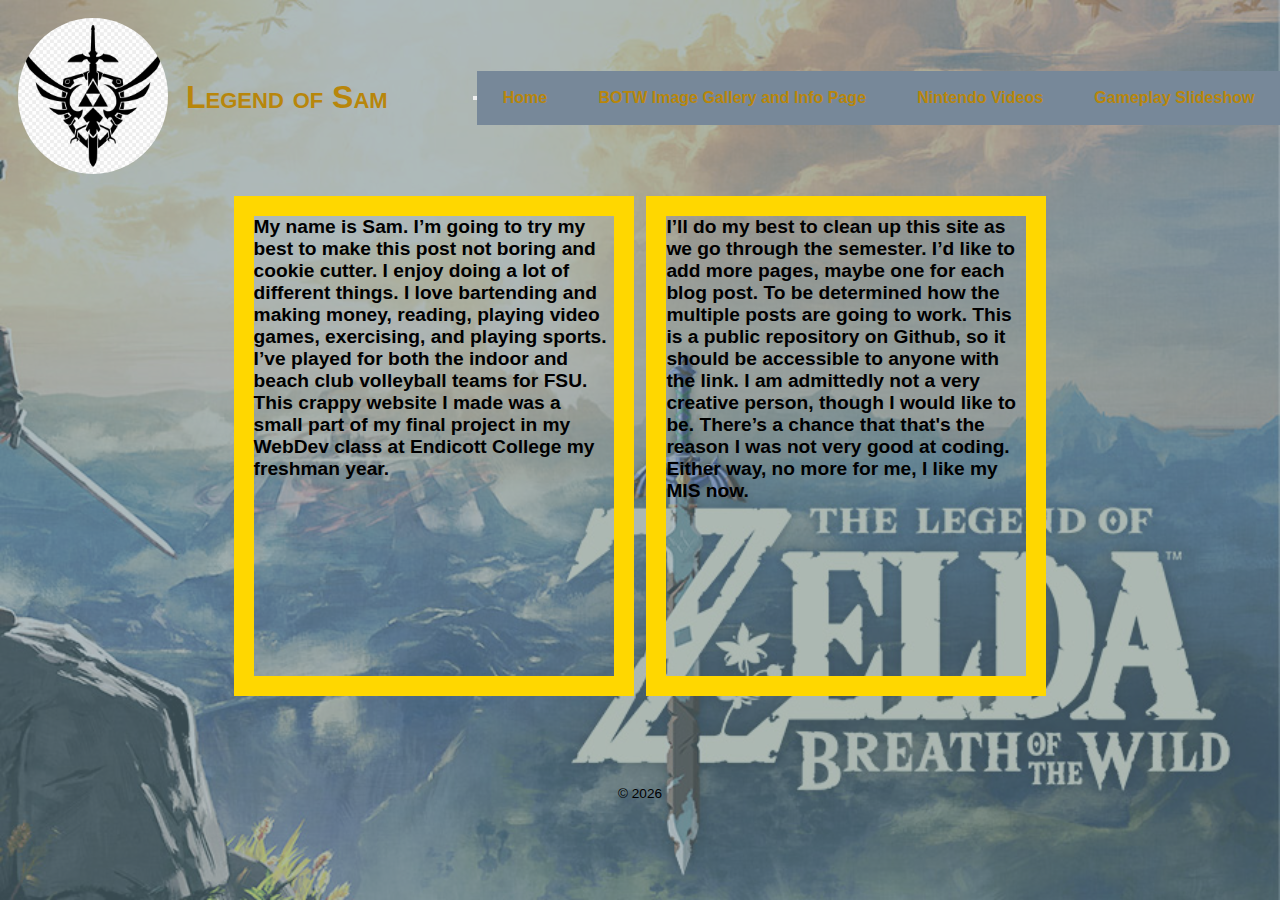
==== index.html @ f9ac6ad1 "Add files via upload" ====
<!DOCTYPE html>
<html lang="en">
<head>
    <meta charset="UTF-8">
    <meta http-equiv="X-UA-Compatible" content="IE=edge">
    <meta name="viewport" content="width=device-width, initial-scale=1.0">

    <link rel="icon" type="image/png" href="images/favicon.png">

    <link rel="stylesheet" href="https://cdnjs.cloudflare.com/ajax/libs/font-awesome/6.4.0/css/all.min.css">
    <link rel="stylesheet" href="styles/main.css">

    <title>Final Project</title>

</head>
<body> 
    <header>
        <a href="index.html"><img src="images/mainimage.jpg" alt="Click Here To Return To Home" title="Click Here to Return to Home"></a>
        <h2>Legend of Sam</h2>
        

        <button id="displayMenu" data-visable="false"></button>

        <i onclick="showMenu()" id="hamburger-icon" class="fa-solid fa-bars"></i>
        <i onclick="hideMenu()" id="x-icon" class="fa-duotone fa-rectangle-xmark"></i>
        <nav id="navigation" data-visable="false">
            <ul>
                <li><a href="index.html">Home</a></li>
                <li><a href="botw.html">BOTW Image Gallery and Info Page</a></li>
                <li><a href="nintendo.html">Nintendo Videos</a></li>
                <li><a href="gameplay.html">Gameplay Slideshow</a></li>
            </ul>
        </nav>
    </header>

    <main>

        <aside>
            My name is Sam. I’m going to try my best to make this post not boring and cookie cutter.
            I enjoy doing a lot of different things. I love bartending and making money, reading, playing video games, exercising, and playing sports. I’ve played for both the indoor and beach club volleyball teams for FSU. This crappy website I made was a small part of my final project in my WebDev class at Endicott College my freshman year. 

        </aside>

        <section>
            I’ll do my best to clean up this site as we go through the semester. I’d like to add more pages, maybe one for each blog post. To be determined how the multiple posts are going to work. This is a public repository on Github, so it should be accessible to anyone with the link. I am admittedly not a very creative person, though I would like to be. There’s a chance that that's the reason I was not very good at coding. Either way, no more for me, I like my MIS now. 
        </section>

    </main>

    <footer>
        <p> &copy; <span id="copyright"> Sam Garcia</span> </p>
    </footer>

    <script src="js/script.js"></script>
    
</body>
</html>
---- styles/main.css ----
* {
    margin: 0;
    padding: 0;
    box-sizing: border-box;
}
:root {
    --var-font-color: darkgoldenrod;
}

/*
#cornerBtn {
    display: none;
    position: fixed;
    bottom: 100px;
    right: 100px;
    padding: 10px;
    border-radius: 50%;
    border: 1px solid blue;
    background-color: rgba(128, 0, 0, 0.3);
    color: yellow;
    font-size: 110%;
    font-weight: bold;
    transition: all 300ms;
}
#cornerBtn:hover {
    background-color: yellow;
    color: maroon;
    padding: 15px;
}
*/

html {
    background-color: rgb(119, 137, 143);
    background-image: url(../images/backgroundImage.jpg);
    background-repeat: no-repeat;
    background-size: cover;
    background-position: right;
    background-attachment: fixed;
    background-blend-mode: soft-light;
}

header img {
    max-width: 150px;
    margin: 2vh;
    border-radius: 100%;

}
header {
    display: flex;
    align-items: center;
    position: relative;
}
header h2 {
    margin-right: auto;
    font-size: 200%;
    font-variant: small-caps;
    color: darkgoldenrod;

}

/* NAV BAR */
nav ul {
    display: flex;
    list-style-type: none;
    background-color: lightslategray;
}
nav li {
    margin-inline: 1vw;
}
nav a {
    padding: 2vh 1vw;
    display: block;
    font-weight: bold;
    transition: all 300ms ease;
}
nav ul:hover {
    background-color: skyblue;

}
nav a:hover {
    color: lightgoldenrodyellow;
    cursor: pointer;
}


body {
    font-family: 'Segoe UI', Tahoma, Geneva, Verdana, sans-serif;
    font-size: 100%;
    color: var(--var-font-color);
    overflow-x: hidden;

}
a {
    color: var(--var-font-color);
    text-decoration: none;
}
main {
    display: flex;
    gap: 1vw;
    justify-content: center;
}


footer {
    padding: 10vh 0;
}
footer p {
    text-align: center;
    font-size: 85%;
    color: black;
    
}

#hamburger-icon, #x-icon {
    font-size: 130%;
    z-index: 999;
    position: absolute;
    top: 3vh;
    right: 3vh;
    display: none;
}

#showNavigation {
    display: none;
}

#hamburger-icon:hover, #x-icon:hover {
    cursor: pointer;
}

aside, section {
    flex: 0 1 400px;
    height: 500px;
    font-weight: bold;
    font-size: larger;
    color: black;
    border: 20px solid gold;
}

@media screen and (max-width: 767px) {
    html {
        background-image: url(../images/dogs1.jpg);
    }

    main {
        flex-direction: column;
    }

    aside, section {
        width: 95%;
    }

    header {
        flex-direction: column;
        justify-content: center;
    }
    header h2 {
        margin-right: 0;
        text-align: center;
    }


    #navigation[data-visible="true"] {
        transform: translateX(0%);
    }
    #navigation {
        transform: translateX(100%);
        transition: all 300ms ease-in;
        position: absolute;
        top: 0;
        right: 0;
        width: 65vw;
        height: 100vh;
        
    }

    #showNavigation[data-visable="false"] {
        display: block;
    }

    #showNavigation[data-visable="true"] {
        background-image: url(../images/xicon.png);
    }

    #displayMenu {
        display: block;
        width: 30px;
        border: none;
        aspect-ratio: 1;
        z-index: 9999;
        background-color: transparent;
        background-image: url("../images/hamburger.png");
        background-size: cover;
        background-size: 28px;
        background-position: center;
        position: absolute;
        top: 4vh;
        right: 4vh;
    }



    #showNavigation {
        z-index: 9999;
        width: 25px;
        aspect-ratio: 1;
        background-color: transparent;
        border: none;
        position: absolute;
        background-image: url(../images/hamburger.png);
        background-size: cover;
        top: 3vh;
        right: 3vh;

    }


    nav {
        position: absolute;
        height: 100vh;
        top: 0;
        right: 0;
        width: 65vw;
        height: 100vh;

        background-color: rgba(210, 180, 140, .4);
    }
    nav ul {
        flex-direction: column;
        margin-top: 30vh;
        align-items: center;

    }

    nav li {
        background-color: transparent;
        margin: 1vh 0;
        width: 100%;
    }

    #hamburger-icon {
        display: block;
    }
}
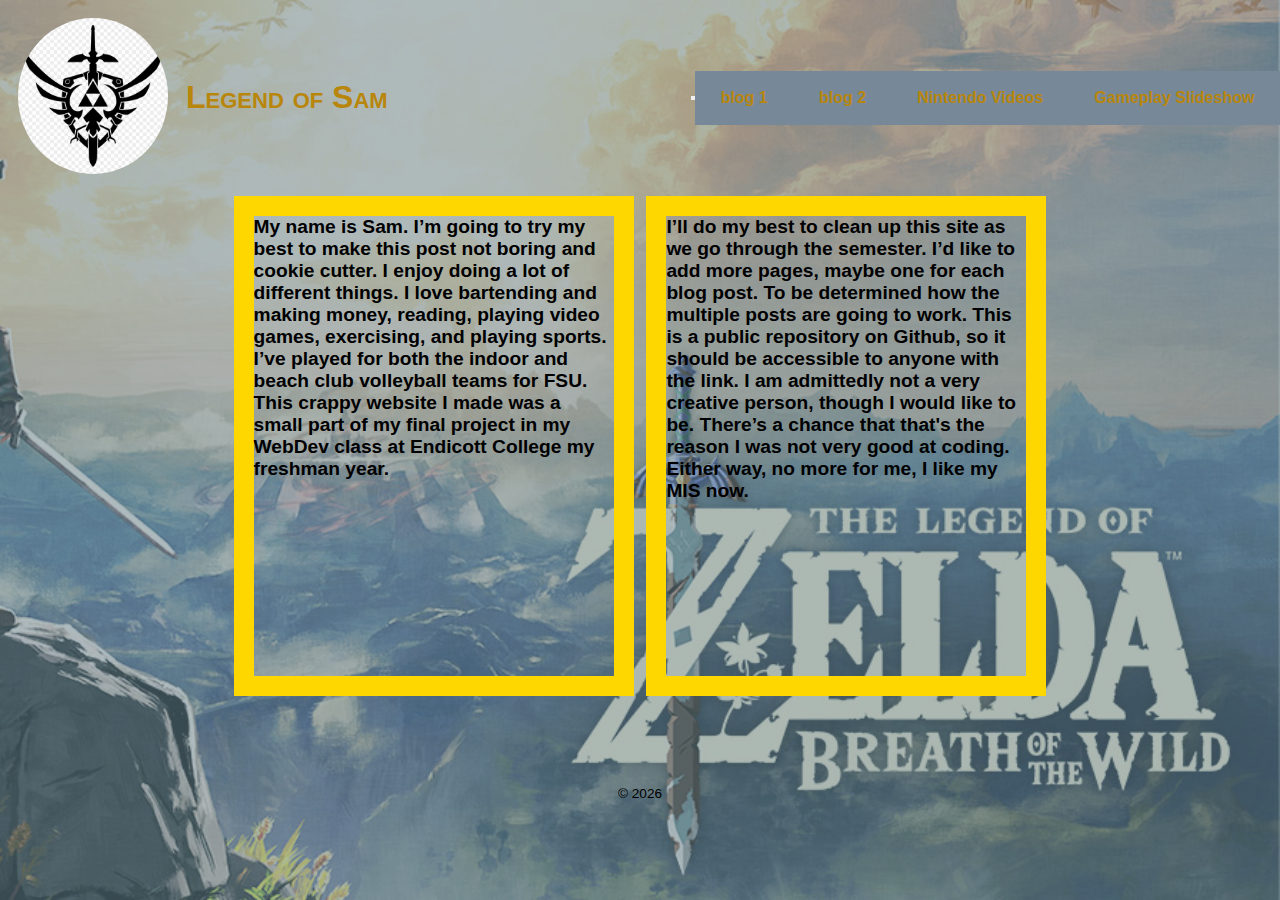
==== commit e4b275da: "Add files via upload" ====
--- a/index.html
+++ b/index.html
@@ -25,8 +25,8 @@
         <i onclick="hideMenu()" id="x-icon" class="fa-duotone fa-rectangle-xmark"></i>
         <nav id="navigation" data-visable="false">
             <ul>
-                <li><a href="index.html">Home</a></li>
-                <li><a href="botw.html">BOTW Image Gallery and Info Page</a></li>
+                <li><a href="index.html">blog 1</a></li>
+                <li><a href="botw.html">blog 2</a></li>
                 <li><a href="nintendo.html">Nintendo Videos</a></li>
                 <li><a href="gameplay.html">Gameplay Slideshow</a></li>
             </ul>
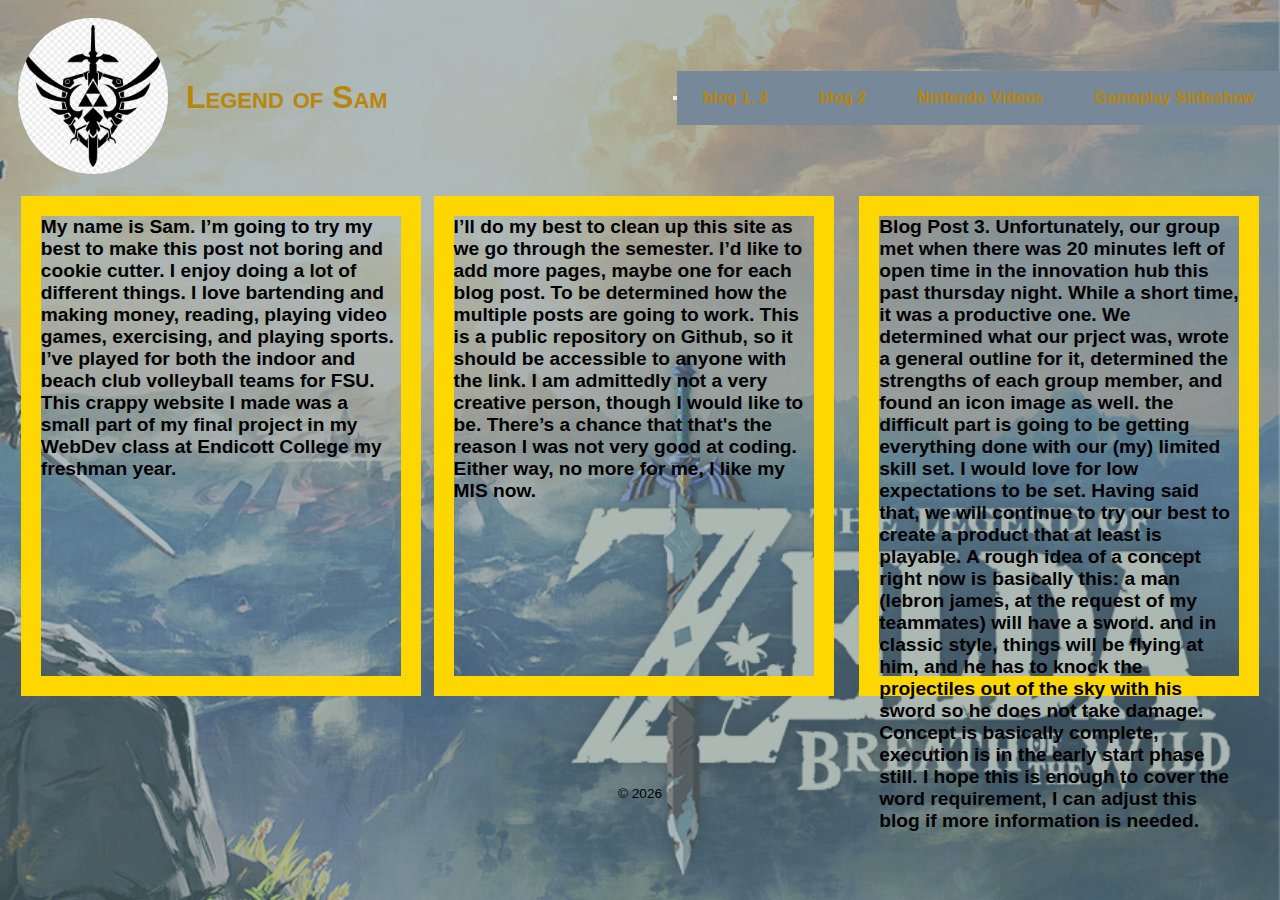
==== commit ff93a31d: "Add files via upload" ====
--- a/index.html
+++ b/index.html
@@ -25,7 +25,7 @@
         <i onclick="hideMenu()" id="x-icon" class="fa-duotone fa-rectangle-xmark"></i>
         <nav id="navigation" data-visable="false">
             <ul>
-                <li><a href="index.html">blog 1</a></li>
+                <li><a href="index.html">blog 1, 3</a></li>
                 <li><a href="botw.html">blog 2</a></li>
                 <li><a href="nintendo.html">Nintendo Videos</a></li>
                 <li><a href="gameplay.html">Gameplay Slideshow</a></li>
@@ -44,6 +44,12 @@
         <section>
             I’ll do my best to clean up this site as we go through the semester. I’d like to add more pages, maybe one for each blog post. To be determined how the multiple posts are going to work. This is a public repository on Github, so it should be accessible to anyone with the link. I am admittedly not a very creative person, though I would like to be. There’s a chance that that's the reason I was not very good at coding. Either way, no more for me, I like my MIS now. 
         </section>
+        <img src="images/blog3.jpg" alt="">
+
+        <section>
+            Blog Post 3. Unfortunately, our group met when there was 20 minutes left of open time in the innovation hub this past thursday night. While a short time, it was a productive one. We determined what our prject was, wrote a general outline for it, determined the strengths of each group member, and found an icon image as well. the difficult part is going to be getting everything done with our (my) limited skill set. I would love for low expectations to be set. Having said that, we will continue to try our best to create a product that at least is playable. 
+            A rough idea of a concept right now is basically this: a man (lebron james, at the request of my teammates) will have a sword. and in classic style, things will be flying at him, and he has to knock the projectiles out of the sky with his sword so he does not take damage. Concept is basically complete, execution is in the early start phase still. I hope this is enough to cover the word requirement, I can adjust this blog if more information is needed. 
+        </section>
 
     </main>
 
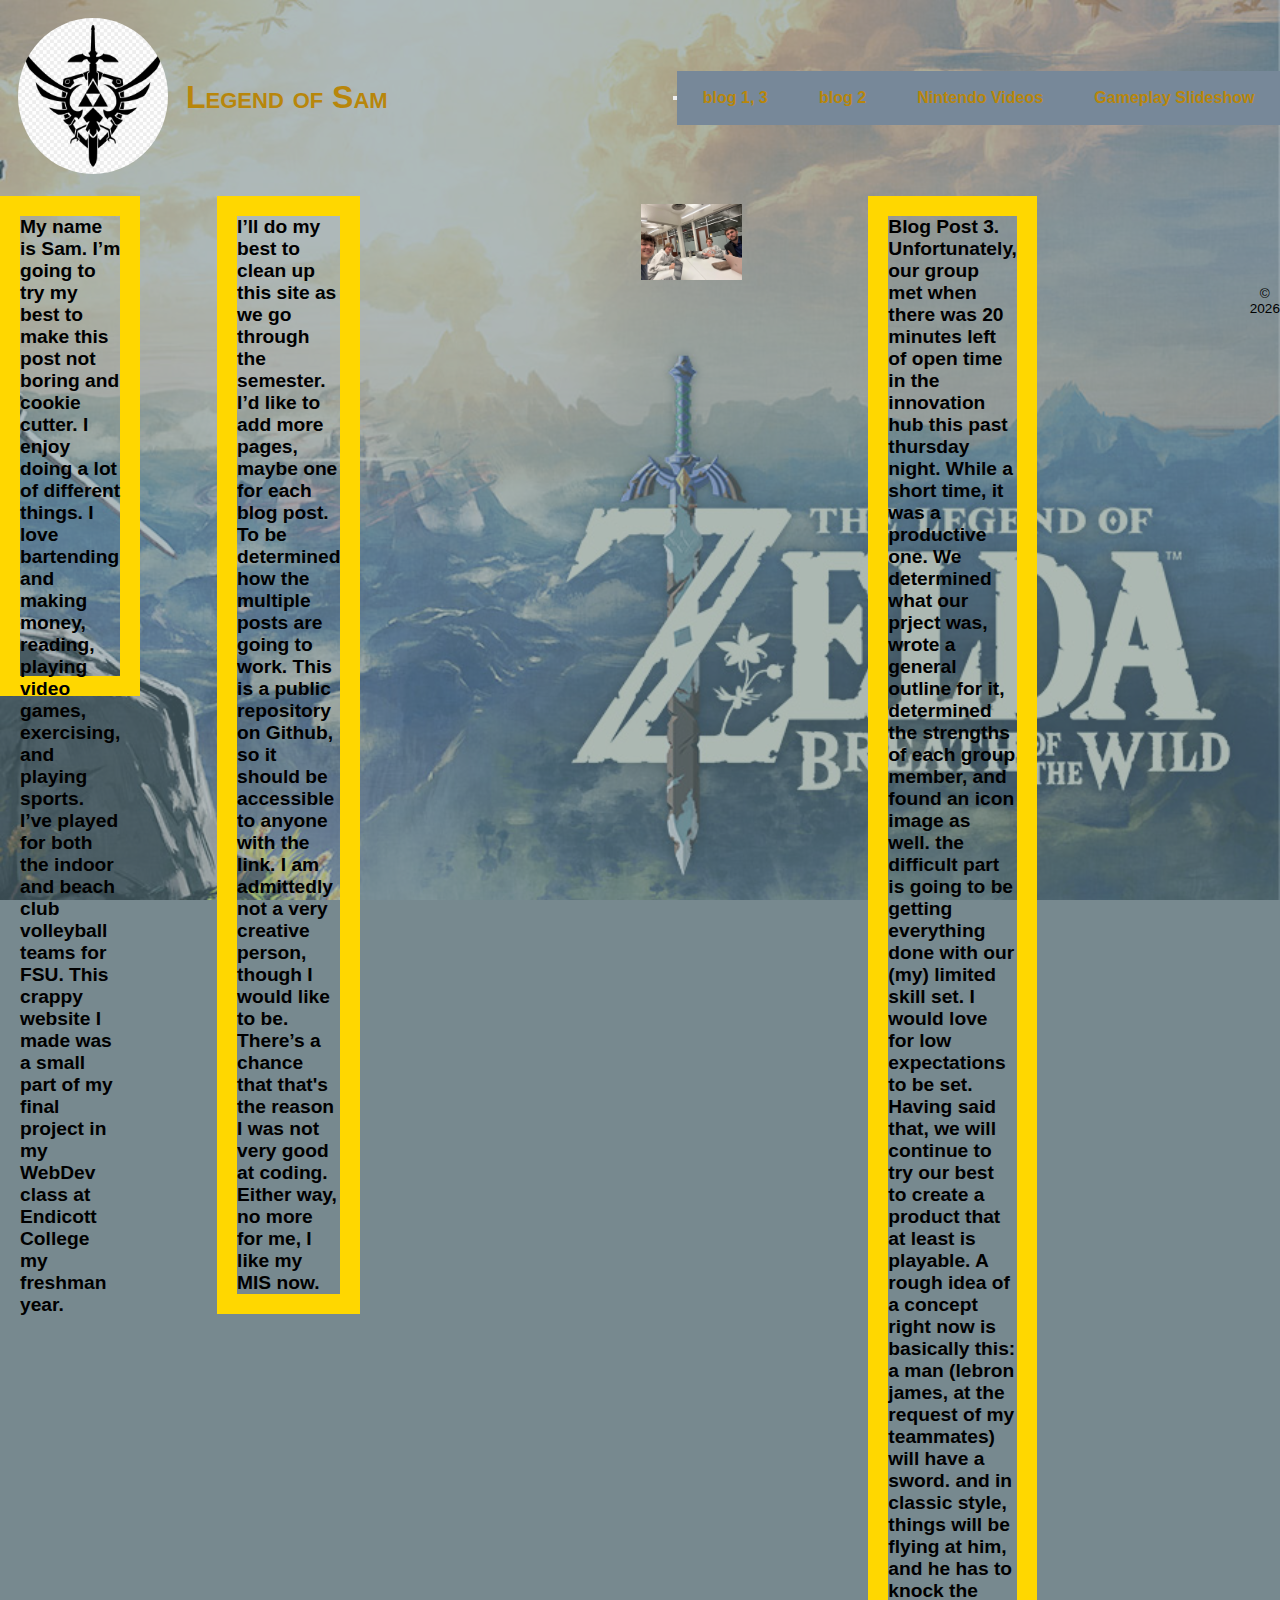
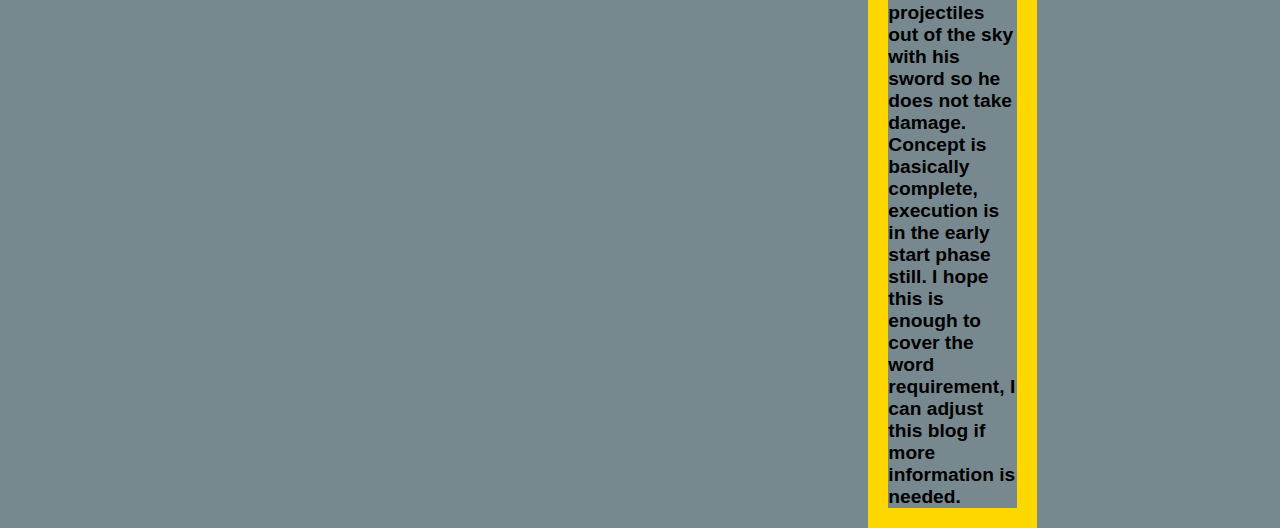
==== commit 430bedff: "Add files via upload" ====
--- a/index.html
+++ b/index.html
@@ -44,7 +44,12 @@
         <section>
             I’ll do my best to clean up this site as we go through the semester. I’d like to add more pages, maybe one for each blog post. To be determined how the multiple posts are going to work. This is a public repository on Github, so it should be accessible to anyone with the link. I am admittedly not a very creative person, though I would like to be. There’s a chance that that's the reason I was not very good at coding. Either way, no more for me, I like my MIS now. 
         </section>
-        <img src="images/blog3.jpg" alt="">
+        <main>
+            <div class="row"> 
+                <div class="column">
+                    <img src="images/blog3.jpg" alt="">
+                </div>
+            </div>
 
         <section>
             Blog Post 3. Unfortunately, our group met when there was 20 minutes left of open time in the innovation hub this past thursday night. While a short time, it was a productive one. We determined what our prject was, wrote a general outline for it, determined the strengths of each group member, and found an icon image as well. the difficult part is going to be getting everything done with our (my) limited skill set. I would love for low expectations to be set. Having said that, we will continue to try our best to create a product that at least is playable. 
--- a/styles/main.css
+++ b/styles/main.css
@@ -137,6 +137,28 @@
     border: 20px solid gold;
 }
 
+/* Create four equal columns that sits next to each other */
+.column {
+    flex: 25%;
+    max-width: 50%;
+    padding: 0 4px;
+  }
+  
+  .column img {
+    margin-top: 8px;
+    vertical-align: middle;
+    max-width: 450%;
+    width: 100%;
+    margin-left: 5vw;
+  }
+
+  section {
+    margin-right: 200px;
+    max-width: 100%;
+    margin-left: 5vw;
+    height: 100%;
+  }
+
 @media screen and (max-width: 767px) {
     html {
         background-image: url(../images/dogs1.jpg);
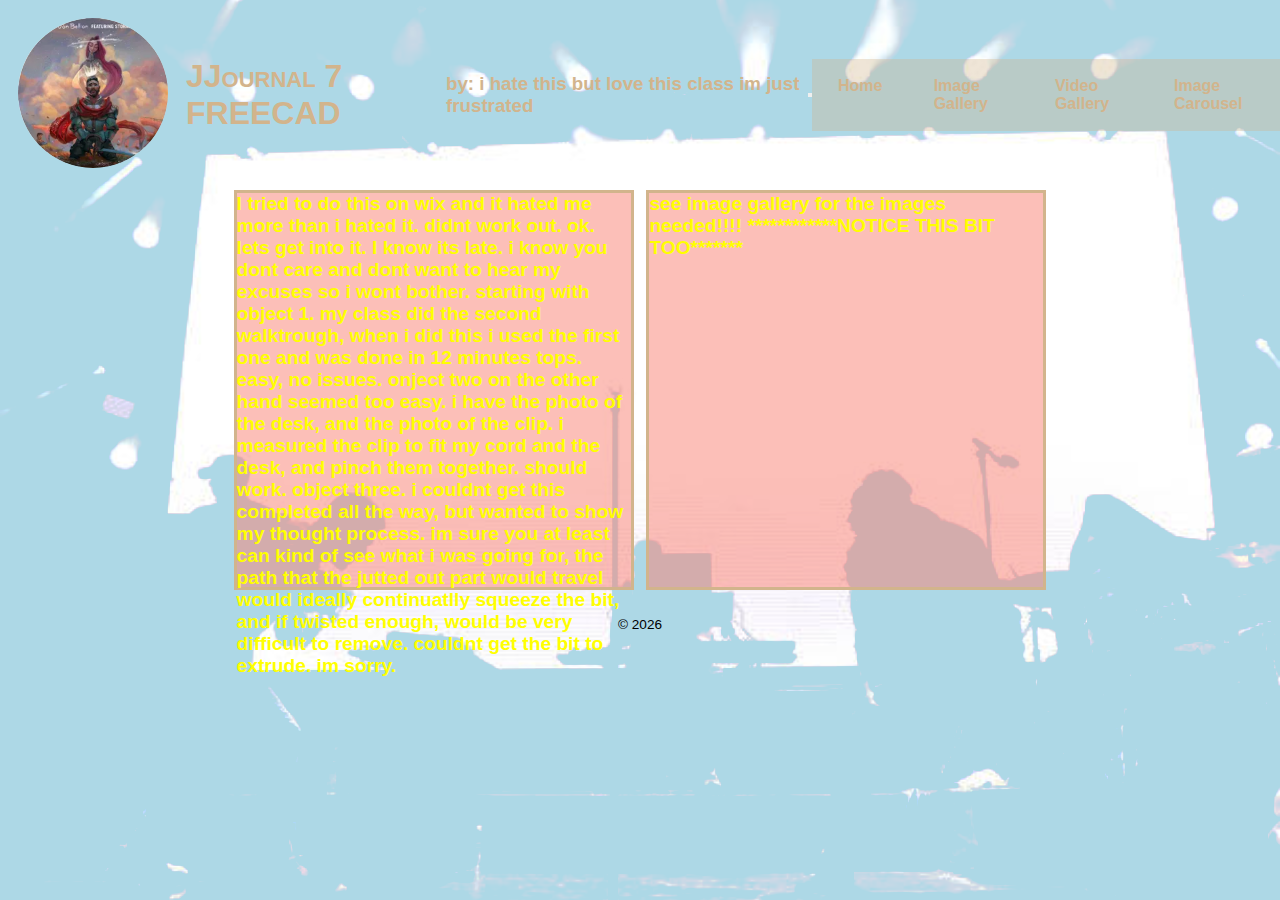
==== commit 62e19a6a: "Add files via upload" ====
--- a/index.html
+++ b/index.html
@@ -5,19 +5,19 @@
     <meta http-equiv="X-UA-Compatible" content="IE=edge">
     <meta name="viewport" content="width=device-width, initial-scale=1.0">
 
-    <link rel="icon" type="image/png" href="images/favicon.png">
+    <link rel="icon" type="image/png" href="images/Visionary_Music_Group.png">
 
+
+    <link rel="stylesheet" href="images/Visionary_Music_Group.png">
     <link rel="stylesheet" href="https://cdnjs.cloudflare.com/ajax/libs/font-awesome/6.4.0/css/all.min.css">
-    <link rel="stylesheet" href="styles/main.css">
-
-    <title>Final Project</title>
-
+    <link rel="stylesheet" href="styles/styles.css">
+    <title>Mini Project 4</title>
 </head>
-<body> 
+<body>
     <header>
-        <a href="index.html"><img src="images/mainimage.jpg" alt="Click Here To Return To Home" title="Click Here to Return to Home"></a>
-        <h2>Legend of Sam</h2>
-        
+        <a href="index.html"><img src="images/logoimage.webp" alt="Click Here To Return To Home" title="Click Here to Return to Home"></a>
+        <h2>JJournal 7 FREECAD</h2>
+        <h3>by: i hate this but love this class im just frustrated</h3>
 
         <button id="displayMenu" data-visable="false"></button>
 
@@ -25,44 +25,32 @@
         <i onclick="hideMenu()" id="x-icon" class="fa-duotone fa-rectangle-xmark"></i>
         <nav id="navigation" data-visable="false">
             <ul>
-                <li><a href="index.html">blog 1, 3</a></li>
-                <li><a href="botw.html">blog 2</a></li>
-                <li><a href="nintendo.html">Nintendo Videos</a></li>
-                <li><a href="gameplay.html">Gameplay Slideshow</a></li>
+                <li><a href="index.html">Home</a></li>
+                <li><a href="imagegallery.html">Image Gallery</a></li>
+                <li><a href="videogallery.html">Video Gallery</a></li>
+                <li><a href="slideshow.html">Image Carousel</a></li>
             </ul>
         </nav>
     </header>
 
+
     <main>
-
         <aside>
-            My name is Sam. I’m going to try my best to make this post not boring and cookie cutter.
-            I enjoy doing a lot of different things. I love bartending and making money, reading, playing video games, exercising, and playing sports. I’ve played for both the indoor and beach club volleyball teams for FSU. This crappy website I made was a small part of my final project in my WebDev class at Endicott College my freshman year. 
-
+            I tried to do this on wix and it hated me more than i hated it. didnt work out. ok. lets get into it. I know its late. i know you dont care and dont want to hear my excuses so i wont bother. starting with object 1. my class did the second walktrough, when i did this i used the first one and was done in 12 minutes tops. easy, no issues. onject two on the other hand seemed too easy. i have the photo of the desk, and the photo of the clip. i measured the clip to fit my cord and the desk, and pinch them together. should work. object three. i couldnt get this completed all the way, but wanted to show my thought process. im sure you at least can kind of see what i was going for, the path that the jutted out part would travel would ideally continuatlly squeeze the bit, and if twisted enough, would be very difficult to remove. couldnt get the bit to extrude. im sorry. 
         </aside>
 
         <section>
-            I’ll do my best to clean up this site as we go through the semester. I’d like to add more pages, maybe one for each blog post. To be determined how the multiple posts are going to work. This is a public repository on Github, so it should be accessible to anyone with the link. I am admittedly not a very creative person, though I would like to be. There’s a chance that that's the reason I was not very good at coding. Either way, no more for me, I like my MIS now. 
+            see image gallery for the images needed!!!! ************NOTICE THIS BIT TOO*******
+
+
         </section>
-        <main>
-            <div class="row"> 
-                <div class="column">
-                    <img src="images/blog3.jpg" alt="">
-                </div>
-            </div>
-
-        <section>
-            Blog Post 3. Unfortunately, our group met when there was 20 minutes left of open time in the innovation hub this past thursday night. While a short time, it was a productive one. We determined what our prject was, wrote a general outline for it, determined the strengths of each group member, and found an icon image as well. the difficult part is going to be getting everything done with our (my) limited skill set. I would love for low expectations to be set. Having said that, we will continue to try our best to create a product that at least is playable. 
-            A rough idea of a concept right now is basically this: a man (lebron james, at the request of my teammates) will have a sword. and in classic style, things will be flying at him, and he has to knock the projectiles out of the sky with his sword so he does not take damage. Concept is basically complete, execution is in the early start phase still. I hope this is enough to cover the word requirement, I can adjust this blog if more information is needed. 
-        </section>
-
     </main>
 
     <footer>
-        <p> &copy; <span id="copyright"> Sam Garcia</span> </p>
+        <p>&copy; <span id="copyright"> Sam Garcia</span></p>
     </footer>
 
-    <script src="js/script.js"></script>
-    
+    <script src="js/scripts.js"></script>
 </body>
-</html>+</html>
+<!-- -->--- a/styles/styles.css
+++ b/styles/styles.css
@@ -0,0 +1,236 @@
+* {
+    margin: 0;
+    padding: 0;
+    box-sizing: border-box;
+}
+:root {
+    --var-font-color: tan;
+}
+
+#cornerBtn {
+    display: none;
+    position: fixed;
+    bottom: 100px;
+    right: 100px;
+    padding: 10px;
+    border-radius: 50%;
+    border: 1px solid blue;
+    background-color: rgba(128, 0, 0, 0.3);
+    color: yellow;
+    font-size: 110%;
+    font-weight: bold;
+    transition: all 300ms;
+}
+#cornerBtn:hover {
+    background-color: yellow;
+    color: maroon;
+    padding: 15px;
+}
+
+html {
+    background-color: lightblue;
+    background-image: url(../images/jb3.jpg);
+    background-repeat: no-repeat;
+    background-size: cover;
+    background-position: center;
+    background-attachment: fixed;
+    background-blend-mode: lighten;
+}
+
+header img {
+    max-width: 150px;
+    margin: 2vh;
+
+    border-radius: 50%;
+
+}
+header {
+    display: flex;
+    align-items: center;
+    position: relative;
+}
+header h2 {
+    margin-right: auto;
+    font-size: 200%;
+    font-variant: small-caps;
+}
+nav ul {
+    display: flex;
+    list-style-type: none;
+    background-color: rgba(210, 180, 140, 0.35);
+}
+nav li {
+    margin-inline: 1vw;
+}
+nav a {
+    padding: 2vh 1vw;
+    display: block;
+    font-weight: bold;
+    transition: all 300ms ease;
+}
+nav a:hover {
+    background-color: rgba(210, 180, 140, 0.75);
+    color: yellow;
+    cursor: pointer;
+}
+
+body {
+    font-family: 'Segoe UI', Tahoma, Geneva, Verdana, sans-serif;
+    font-size: 100%;
+    color: var(--var-font-color);
+    overflow-x: hidden;
+
+}
+a {
+    color: var(--var-font-color);
+    text-decoration: none;
+}
+main {
+    display: flex;
+    gap: 1vw;
+    justify-content: center;
+}
+aside, section {
+    flex: 0 1 400px;
+    border: 3px solid tan;
+    height: 400px;
+    background-color: rgba(250, 128, 114, 0.5);
+    font-weight: bold;
+    color: yellow; /* Temp */
+    font-size: larger;
+}
+
+footer {
+    padding: 3vh 0;
+}
+footer p {
+    text-align: center;
+    font-size: 85%;
+    color: black;
+}
+
+#hamburger-icon, #x-icon {
+    font-size: 130%;
+    z-index: 999;
+    position: absolute;
+    top: 3vh;
+    right: 3vh;
+    display: none;
+}
+
+#showNavigation {
+    display: none;
+}
+
+#hamburger-icon:hover, #x-icon:hover {
+    cursor: pointer;
+}
+
+
+
+@media screen and (max-width: 767px) {
+    html {
+        background-image: url(../images/jb6.jpg);
+    }
+
+    main {
+        flex-direction: column;
+        min-height: ;
+    }
+
+    aside, section {
+        width: 95%;
+    }
+
+    header {
+        flex-direction: column;
+        justify-content: center;
+    }
+    header h2 {
+        margin-right: 0;
+        text-align: center;
+    }
+
+
+    #navigation[data-visible="true"] {
+        transform: translateX(0%);
+    }
+    #navigation {
+        transform: translateX(100%);
+        transition: all 300ms ease-in;
+        position: absolute;
+        top: 0;
+        right: 0;
+        width: 65vw;
+        height: 100vh;
+        
+    }
+
+    #showNavigation[data-visable="false"] {
+        display: block;
+    }
+
+    #showNavigation[data-visable="true"] {
+        background-image: url(../images/x-icon.png);
+    }
+
+    #displayMenu {
+        display: block;
+        width: 30px;
+        border: none;
+        aspect-ratio: 1;
+        z-index: 9999;
+        background-color: transparent;
+        background-image: url("../images/hamburger.png");
+        background-size: cover;
+        background-size: 28px;
+        background-position: center;
+        position: absolute;
+        top: 4vh;
+        right: 4vh;
+    }
+
+
+
+    #showNavigation {
+        z-index: 9999;
+        width: 25px;
+        aspect-ratio: 1;
+        background-color: transparent;
+        border: none;
+        position: absolute;
+        background-image: url(../images/hamburger.png);
+        background-size: cover;
+        top: 3vh;
+        right: 3vh;
+
+    }
+
+
+    nav {
+        position: absolute;
+        height: 100vh;
+        top: 0;
+        right: 0;
+        width: 65vw;
+        height: 100vh;
+
+        background-color: rgba(210, 180, 140, .4);
+    }
+    nav ul {
+        flex-direction: column;
+        margin-top: 30vh;
+        align-items: center;
+
+    }
+
+    nav li {
+        background-color: transparent;
+        margin: 1vh 0;
+        width: 100%;
+    }
+
+    #hamburger-icon {
+        display: block;
+    }
+}